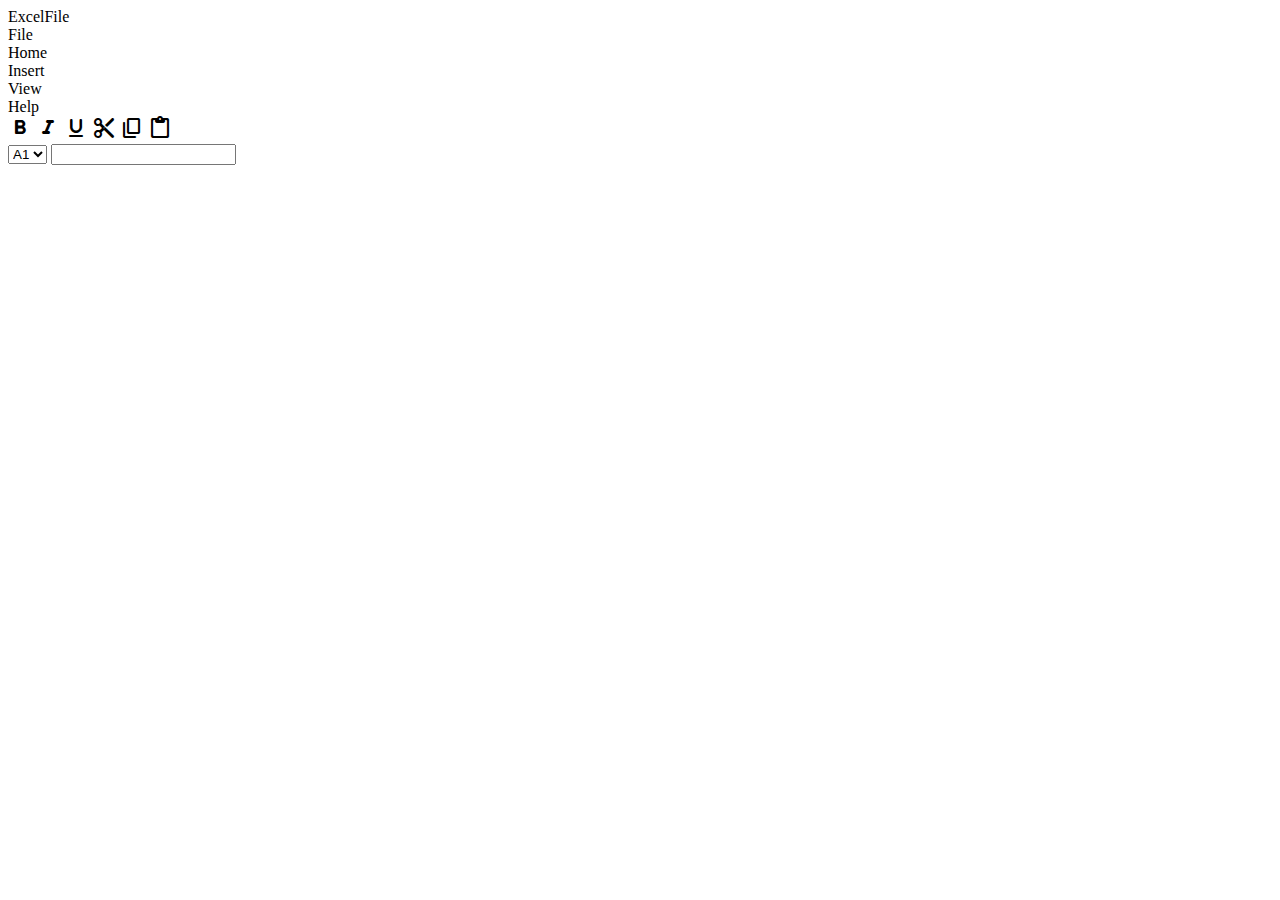
==== index.html @ 0401fd65 "add index.html" ====
<!DOCTYPE html>
<html lang="en">

<head>
    <meta charset="UTF-8" />
    <meta http-equiv="X-UA-Compatible" content="IE=edge" />
    <meta name="viewport" content="width=device-width, initial-scale=1.0" />
    <link href="https://fonts.googleapis.com/icon?family=Material+Icons+Round" rel="stylesheet" />
    <link rel="stylesheet" href="style.css" />
    <title>Excel-Clone</title>
</head>

<body>
    <div class="container">
        <div class="menu-container">
            <div class="title-bar">ExcelFile</div>
            <div class="menu-bar">
                <div class="menu-item file-menu">File</div>
                <div class="menu-item home-menu selected">Home</div>
                <div class="menu-item insert-menu">Insert</div>
                <div class="menu-item view-menu">View</div>
                <div class="menu-item help-menu">Help</div>
            </div>
            <div class="menu-item-area">
                <span class="material-icons-round"> format_bold </span>
                <span class="material-icons-round"> format_italic </span>
                <span class="material-icons-round"> format_underlined </span>
                <span class="material-icons-round"> content_cut </span>
                <span class="material-icons-round"> content_copy </span>
                <span class="material-icons-round"> content_paste </span>
            </div>
        </div>

        <div class="formula-bar">
            <select name="cell" id="cell-dropdown">
                <option value="volvo" selected> A1 </option>
                <option value="saab"> A2 </option>
                <option value="mercedes"> B1 </option>
                <option value="audi"> B2 </option>
            </select>
            <input type="text" name="" id="formula-value">
        </div>
    </div>
</body>

</html>
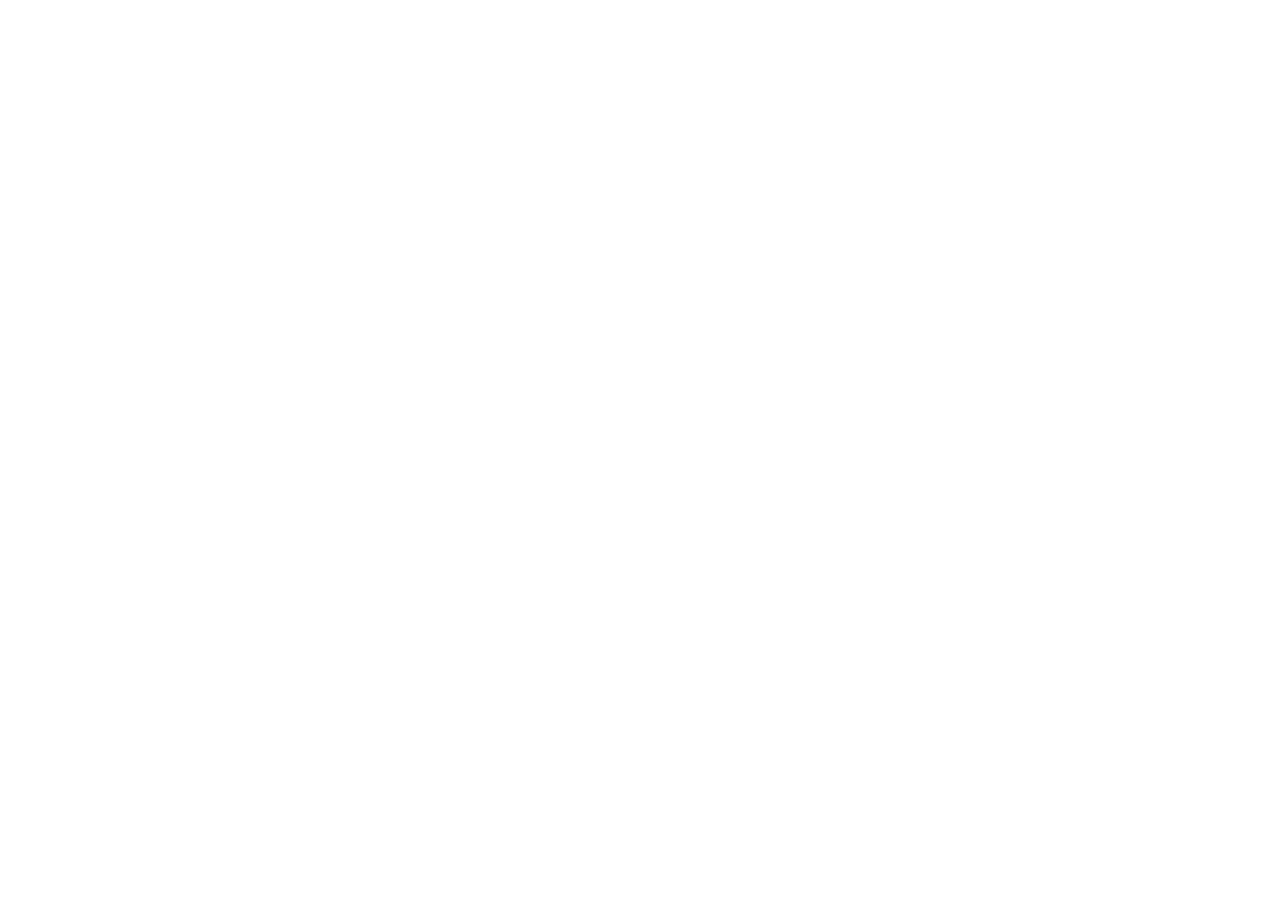
==== commit 386bd956: "add index.html" ====
--- a/index.html
+++ b/index.html
@@ -1,46 +1,24 @@
 <!DOCTYPE html>
 <html lang="en">
-
 <head>
-    <meta charset="UTF-8" />
-    <meta http-equiv="X-UA-Compatible" content="IE=edge" />
-    <meta name="viewport" content="width=device-width, initial-scale=1.0" />
-    <link href="https://fonts.googleapis.com/icon?family=Material+Icons+Round" rel="stylesheet" />
-    <link rel="stylesheet" href="style.css" />
+    <meta charset="UTF-8">
+    <meta http-equiv="X-UA-Compatible" content="IE=edge">
+    <meta name="viewport" content="width=device-width, initial-scale=1.0">
     <title>Excel-Clone</title>
 </head>
-
 <body>
     <div class="container">
-        <div class="menu-container">
-            <div class="title-bar">ExcelFile</div>
-            <div class="menu-bar">
-                <div class="menu-item file-menu">File</div>
-                <div class="menu-item home-menu selected">Home</div>
-                <div class="menu-item insert-menu">Insert</div>
-                <div class="menu-item view-menu">View</div>
-                <div class="menu-item help-menu">Help</div>
-            </div>
-            <div class="menu-item-area">
-                <span class="material-icons-round"> format_bold </span>
-                <span class="material-icons-round"> format_italic </span>
-                <span class="material-icons-round"> format_underlined </span>
-                <span class="material-icons-round"> content_cut </span>
-                <span class="material-icons-round"> content_copy </span>
-                <span class="material-icons-round"> content_paste </span>
-            </div>
+        <div class="title-bar"></div>
+        <div class="menu-bar"></div>
+        <div class="menu-icon-bar"></div>
+        <div class="formula-bar"></div>
+        
+        <div class="data-container">
+            <div class="row-name-container"></div>
+            <div class="column-name-container"></div>
+            <div class="input-cell-container"></div>
         </div>
-
-        <div class="formula-bar">
-            <select name="cell" id="cell-dropdown">
-                <option value="volvo" selected> A1 </option>
-                <option value="saab"> A2 </option>
-                <option value="mercedes"> B1 </option>
-                <option value="audi"> B2 </option>
-            </select>
-            <input type="text" name="" id="formula-value">
-        </div>
+        <div class="sheet-bar"></div>
     </div>
 </body>
-
 </html>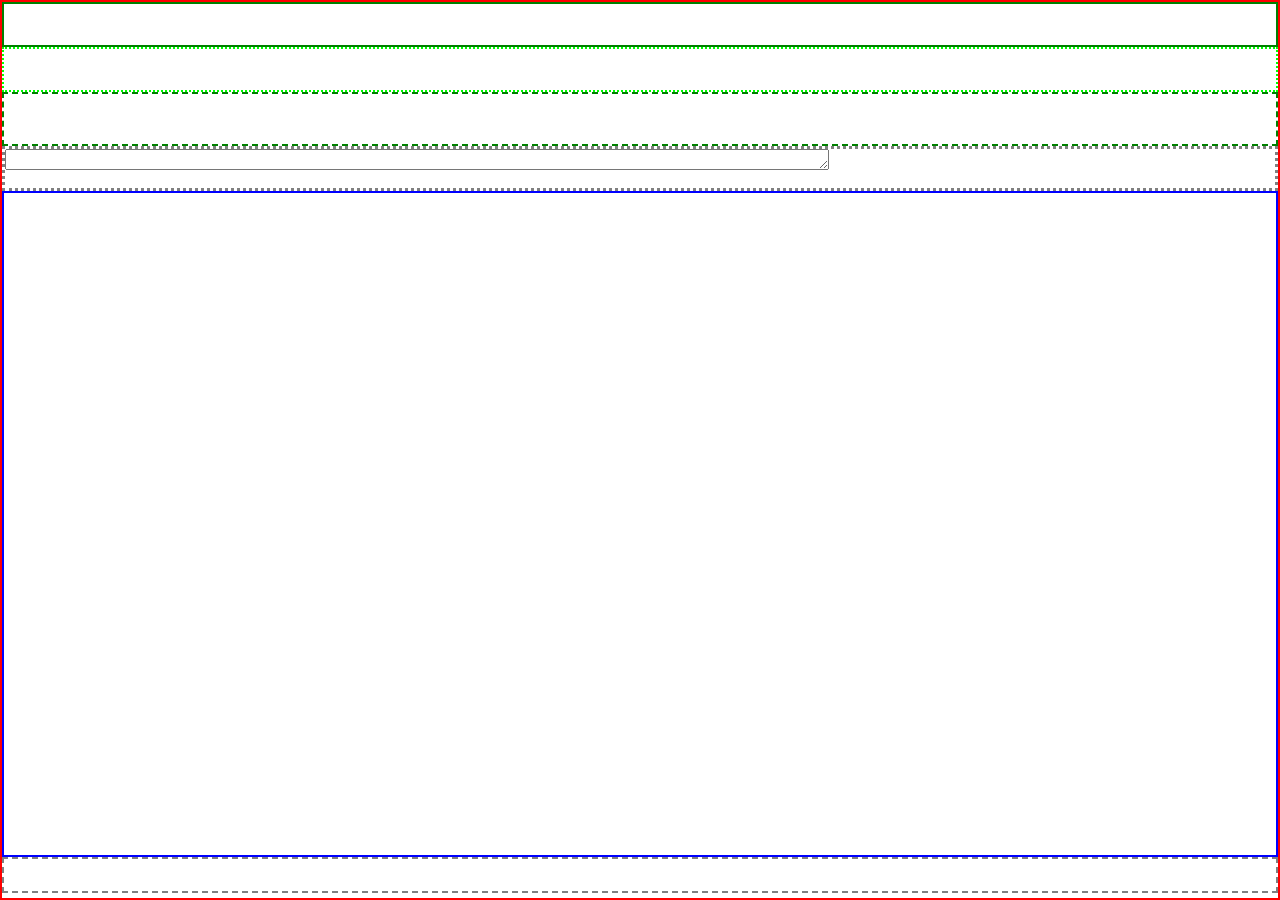
==== commit 72302231: "add formula bar text area" ====
--- a/index.html
+++ b/index.html
@@ -1,24 +1,31 @@
 <!DOCTYPE html>
 <html lang="en">
+
 <head>
     <meta charset="UTF-8">
     <meta http-equiv="X-UA-Compatible" content="IE=edge">
     <meta name="viewport" content="width=device-width, initial-scale=1.0">
+    <link rel="stylesheet" href="style.css">
     <title>Excel-Clone</title>
 </head>
+
 <body>
     <div class="container">
         <div class="title-bar"></div>
         <div class="menu-bar"></div>
         <div class="menu-icon-bar"></div>
-        <div class="formula-bar"></div>
-        
+        <div class="formula-bar">
+            <textarea name="" id="" cols="100" rows="1"></textarea>
+        </div>
+
         <div class="data-container">
             <div class="row-name-container"></div>
             <div class="column-name-container"></div>
             <div class="input-cell-container"></div>
         </div>
-        <div class="sheet-bar"></div>
+        <div class="sheet-bar">
+        </div>
     </div>
 </body>
+
 </html>--- a/style.css
+++ b/style.css
@@ -0,0 +1,43 @@
+body {
+  margin: 0;
+}
+
+* {
+  box-sizing: border-box;
+}
+
+.container {
+  height: 100vh;
+  border: 2px solid red;
+}
+
+.title-bar {
+  border: 2px solid green;
+  height: 5vh;
+}
+
+.menu-bar {
+  border: 2px dotted rgb(0, 255, 0);
+  height: 5vh;
+}
+
+.menu-icon-bar {
+  height: 6vh;
+  border: 2px dashed green;
+  
+}
+
+.formula-bar {
+  height: 5vh;
+  border: 3px dotted gray;
+}
+
+.data-container {
+  height: 74vh;
+  border: 2px double blue;
+}
+
+.sheet-bar {
+  border: 2px dashed gray;
+  height: 4vh;
+}
